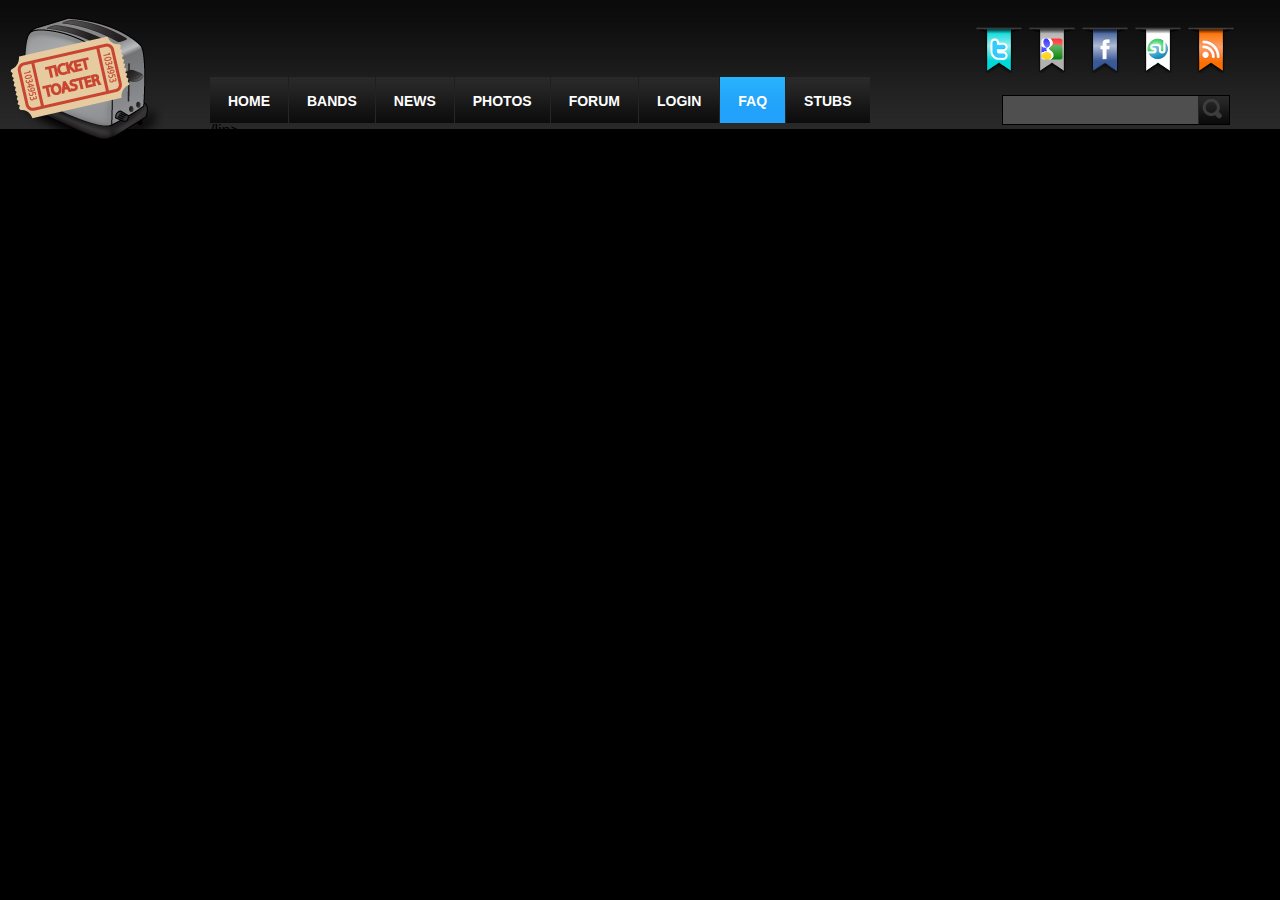
==== faq.html @ 156da309 "Updated Toolbar" ====
<!DOCTYPE html>
<html lang="en"><head>
    <title>Ticket Toaster | Home</title>
    <meta charset="utf-8">

    <!-- Link styles -->
    <link rel="stylesheet" href="css/reset.css" type="text/css" />
    <link rel="stylesheet" href="css/style.css" type="text/css" />

    <!-- Link scripts -->
    <script src="https://www.google.com/jsapi"></script>
    <script>
        google.load("jquery", "1.7.1");
    </script>
    <script src="js/jquery.spinner.js"></script>
    <script src="js/script.js"></script>
</head>
<body>
  <header><!-- Define the header section of the page -->

        <h1 class="logo"><!-- Define the logo element --></h1>

        <ul class="soc-ico"><!-- Define social icons -->
            <li><a href="#"><img src="images/twitter48.png" alt=""></a></li>
            <li><a href="#"><img src="images/google48.png" alt=""></a></li>
            <li><a href="#"><img src="images/facebook48.png" alt=""></a></li>
            <li><a href="#"><img src="images/stumbleupon48.png" alt=""></a></li>
            <li><a href="#"><img src="images/rss48.png" alt=""></a></li>
        </ul>

        <nav><!-- Define the navigation menu -->
            <ul>
                <li><a href="index.html">Home</a>/lin>
                <li><a href="bands.html">Bands</a></li>
                <li><a href="news.html">News</a></li>
                <li><a href="photos.html">Photos</a></li>
                <li><a href="forum.html">Forum</a></li>
                <li><a href="login.html">Login</a></li>
                <li class="active"><a href="#">FAQ</a></li>
                <li><a href="cart.html">Stubs</a></li>                
            </ul>
        </nav>

        <form id="search"><!-- Define the search element -->
            <input type="text" name="s" />
            <input type="submit" value="" />
        </form>
    <span class="active"><a href="#"><span class="logo"></span></a></span> </header>
    <span class="active"><span class="logo"><a href="#"><img src="images/logo_Small.png" alt="" align="left"></a></span></span>
---- css/style.css ----
/* base styles */
body {
	background:#000;
	font-family:Arial, Helvetica, sans-serif;
	font-size:100%;
	line-height:1em;
	color:#000;
}
header {
	background:url("../images/header-bg.png") repeat-x scroll 0 0 transparent;
	height:160px;
	position:relative;
}
a {
	color:#2cbcfc;
	outline:none;
}
a:hover {
	text-decoration:none;
}
p {
	line-height:16px;
	margin-bottom:16px;
}
h1 {
	position:absolute;
	left:10px;
	top:49px;
}
h2 {
	font:bold 20px/24px Arial, Helvetica, sans-serif;
	color:#fff;
	text-transform:uppercase;
	margin-bottom:11px;
	padding:0 4px;
}
h3,.h3 {
	font:bold 13px/22px Arial, Helvetica, sans-serif;
	color:#2cbcfc;
	text-transform:uppercase;
}
.white {
	color:#FFF;
}
.blue {
	color:#22a2fb;
}
.gray {
	color:#696565;
}
.rm {
	width:108px;
	padding-left:14px;
	background:url(../images/rm-bg.png) no-repeat;
	font:bold 11px/29px Arial, Helvetica, sans-serif;
	display:inline-block;
	text-decoration:none;
	text-transform:uppercase;
	color:#fff;
	float:right;
}
.rm:hover {
	color:#000;
}
.upc {
	text-transform:uppercase;
}
.extra-wrap {
	overflow:hidden;
}
.clear {
	clear:both;
	line-height:0;
}
.blck {
	display:block;
}

/* navigation menu styles */
header nav {
	position: absolute;
	top: 77px;
	white-space: nowrap;
	left: 190px;
}
header nav li {
	float:left;
	margin-right:1px;
}
header nav li:first-child {
	margin-left:20px;
}
header nav a {
	background:url(../images/nav-sprite.png) 0 0 repeat-x;
	color:#fff;
	display:block;
	font:bold 14px/20px Arial, Helvetica, sans-serif;
	height:32px;
	padding:14px 18px 0;
	text-decoration:none;
	text-transform:uppercase;
}
header nav a:hover,header nav .active a {
	background-position:0 -70px;
}

/* header styles */
.logo {
	left: 10px;
	position: absolute;
	top: 17px;
}
.soc-ico {
	position:absolute;
	right:40px;
	top:25px;
	width:270px;
}
.soc-ico li {
	float:left;
	margin-left:5px;
}
#search {
	border:1px solid #000;
	position:absolute;
	right:50px;
	top:95px;
	width:226px;
}
#search input[type=text] {
	background-color:#4F4F4F;
	border-width:0;
	color:#FFF;
	float:left;
	font-size:12px;
	height:28px;
	line-height:28px;
	margin-right:1px;
	padding:0 5px;
	width:185px;
}
#search input[type=submit] {
	background:url(../images/search-submit.png) no-repeat;
	border:none;
	cursor:pointer;
	float:left;
	height:28px;
	width:30px;
}

/* main section */
#content {
	margin:0 auto;
	overflow:hidden;
	position:relative;
	width:1225px;
}
.box {
	float:left;
	font-size:11px;
	margin-bottom:10px;
	margin-right:8px;
	overflow:hidden;
	padding:14px;

    /* CSS3 Box sizing property */
    -moz-box-sizing: border-box;
    -webkit-box-sizing: border-box;
    -o-box-sizing: border-box;
    box-sizing: border-box;
}
.box1,.box2 {
	background:#1a1a1a url(../images/block-bg1.png) repeat-x 0 0;
}
.box3 {
	background:#0d0d0d url(../images/block-bg2.png) repeat-x 0 0;
	width:615px;
}
.box4 {
	background:#0d0d0d url(../images/block-bg3.png) repeat-x 0 0;
	width:585px;
}
.box5 {
	background: #0d0d0d url(../images/block-bg3.png) repeat-x 0 0;
	width: 585px;
	alignment-baseline: central;
	alignment-adjust: middle;	
	}
.box1 {
	width:840px;
}
.box2 {
	width:360px;
}
.gallery {
	margin-bottom:3px;
	overflow:hidden;
}
.gallery .pic {
	float:left;
	margin-right:4px;
}
.gallery .imgs {
	float:left;
}
.gallery .imgs>li {
	margin-bottom:4px;
}
.gallery .imgs>li>a {
	display:block;
}

/* list styles */
.list {
	display:block;
}
.list li {
	background:url(../images/g-separator.png) bottom repeat-x;
	margin-bottom:18px;
	padding-bottom:18px;
}
.list2 li {
	margin-bottom:10px;
	padding-bottom:10px;
}
.list a {
	text-decoration:none;
}
.list a span {
	cursor:pointer;
}
*+html .list li {
	margin-bottom:17px;
	overflow:hidden;
	padding-bottom:16px;
}
.list a .n {
	background:#4f4f4f;
	color:#fff;
	float:left;
	font:bold 13px/22px Arial, Helvetica, sans-serif;
	margin-right:11px;
	text-align:center;
	text-decoration:none;
	width:22px;
}
.list a:hover .n {
	background:#28b3fc;
	color:#000;
}

/* box set styles */
.box-set dl dt {
	float:left;
}
div.box-set {
	margin-top:-12px;
}
div.box-set dl {
	overflow:hidden;
	padding-top:12px;
	position:relative;
}
div.box-set dl dt {
	margin-right:10px;
}
div.box-set dl dd strong {
	font-size:11px;
	font-weight:700;
}
ul.box-set li {
	float:left;
	margin-bottom:16px;
	margin-right:10px;
}
ul.box-set li.last {
	margin-right:0;
}
ul.box-set li img {
	margin-bottom:8px;
}
.box-set dl,.box-set dl dd,ul.box-set {
	overflow:hidden;
}

/* footer section */
footer {
	background:url("../images/footer-bg.png") repeat-x scroll 0 0 transparent;
	height:63px;
	margin-top:50px;
	position:relative;
	width:100%;
}
footer ul {
	margin:0 auto;
	overflow:hidden;
	padding-top:24px;
	position:relative;
	width:410px;
}
footer li {
	color:#373838;
	float:left;
	font:12px/18px Arial, Helvetica, sans-serif;
	margin-right:10px;
}
footer li a {
	color:#757575;
	float:left;
	margin-right:10px;
	text-decoration:none;
}
footer li a:hover,footer li.active a {
	color:#fff;
}
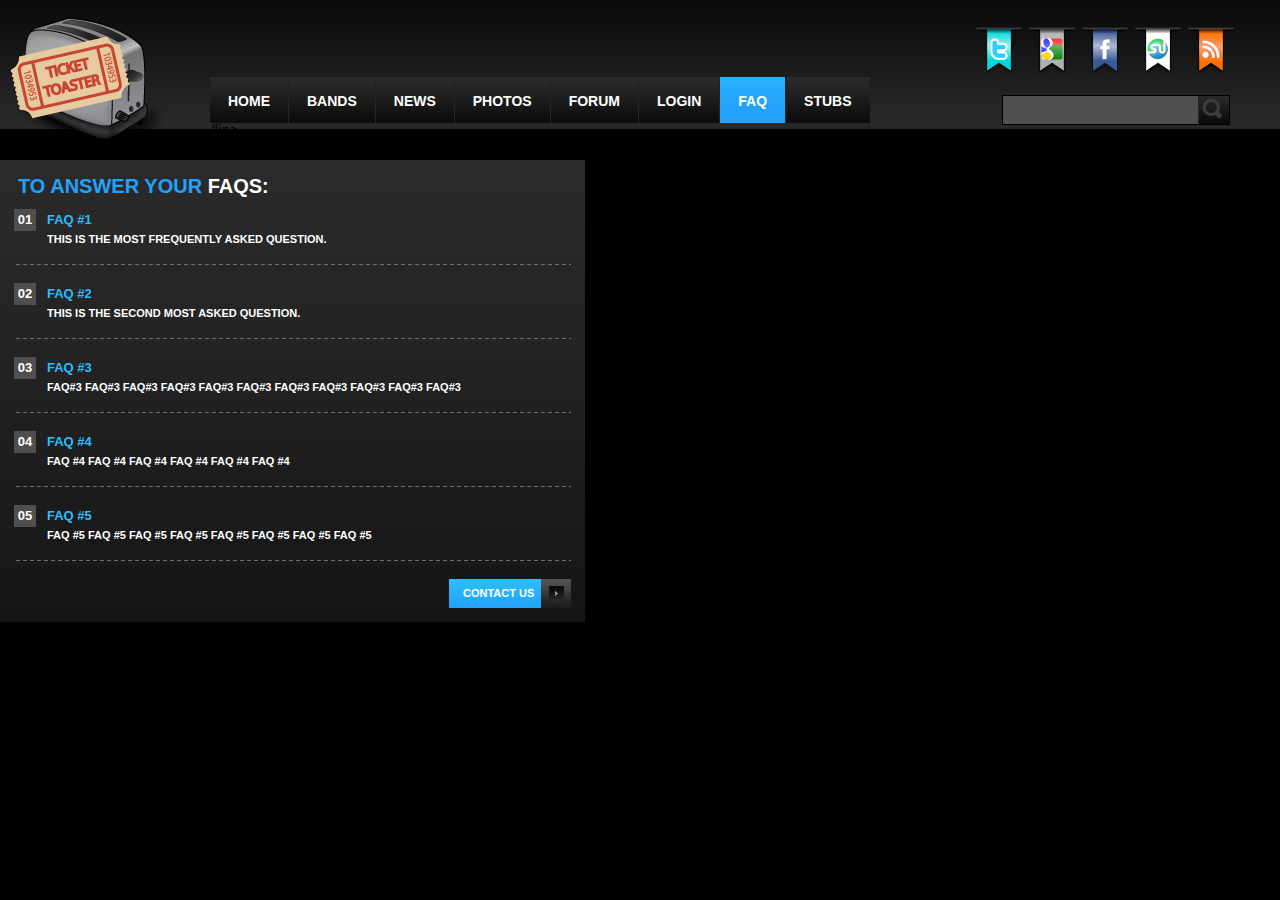
==== commit 846fc60e: "faq!" ====
--- a/faq.html
+++ b/faq.html
@@ -1,11 +1,12 @@
 <!DOCTYPE html>
 <html lang="en"><head>
-    <title>Ticket Toaster | Home</title>
+    <title>Ticket Toaster | FAQs</title>
     <meta charset="utf-8">
 
     <!-- Link styles -->
     <link rel="stylesheet" href="css/reset.css" type="text/css" />
     <link rel="stylesheet" href="css/style.css" type="text/css" />
+   
 
     <!-- Link scripts -->
     <script src="https://www.google.com/jsapi"></script>
@@ -21,10 +22,10 @@
         <h1 class="logo"><!-- Define the logo element --></h1>
 
         <ul class="soc-ico"><!-- Define social icons -->
-            <li><a href="#"><img src="images/twitter48.png" alt=""></a></li>
-            <li><a href="#"><img src="images/google48.png" alt=""></a></li>
-            <li><a href="#"><img src="images/facebook48.png" alt=""></a></li>
-            <li><a href="#"><img src="images/stumbleupon48.png" alt=""></a></li>
+            <li><a href="twitter.com"><img src="images/twitter48.png" alt=""></a></li>
+            <li><a href="google.com/tickettoaster"><img src="images/google48.png" alt=""></a></li>
+            <li><a href="facebook.com"><img src="images/facebook48.png" alt=""></a></li>
+            <li><a href="stumbleupon.com"><img src="images/stumbleupon48.png" alt=""></a></li>
             <li><a href="#"><img src="images/rss48.png" alt=""></a></li>
         </ul>
 
@@ -48,3 +49,14 @@
     <span class="active"><a href="#"><span class="logo"></span></a></span> </header>
     <span class="active"><span class="logo"><a href="#"><img src="images/logo_Small.png" alt="" align="left"></a></span></span>
 
+  <div class="box box4">
+            <h2><span class="blue">To answer your</span> FAQs:</h2>
+            <ul class="list">
+                <li><a href="#"><span class="n">01</span><span class="extra-wrap blck"><span class="h3">FAQ #1</span><br><strong class="white upc">This is the most frequently asked question.</strong></span></a></li>
+                <li><a href="#"><span class="n">02</span><span class="extra-wrap blck"><span class="h3">FAQ #2</span><br><strong class="white upc">This is the second most asked question.</strong></span></a></li>
+                <li><a href="#"><span class="n">03</span><span class="extra-wrap blck"><span class="h3">FAQ #3</span><br><strong class="white upc">FAQ#3 FAQ#3 FAQ#3 FAQ#3 FAQ#3 FAQ#3 FAQ#3 FAQ#3 FAQ#3 FAQ#3 FAQ#3 </strong></span></a></li>
+                <li><a href="#"><span class="n">04</span><span class="extra-wrap blck"><span class="h3">FAQ #4</span><br><strong class="white upc">FAQ #4 FAQ #4 FAQ #4 FAQ #4 FAQ #4 FAQ #4 </strong></span></a></li>
+                <li><a href="#"><span class="n">05</span><span class="extra-wrap blck"><span class="h3">FAQ #5</span><br><strong class="white upc">FAQ #5 FAQ #5 FAQ #5 FAQ #5 FAQ #5 FAQ #5 FAQ #5 FAQ #5 </strong></span></a></li>
+            </ul>
+            <a href="mailto:admin@tickettoaster.info" class="rm">Contact us</a><br class="clear">
+        </div>